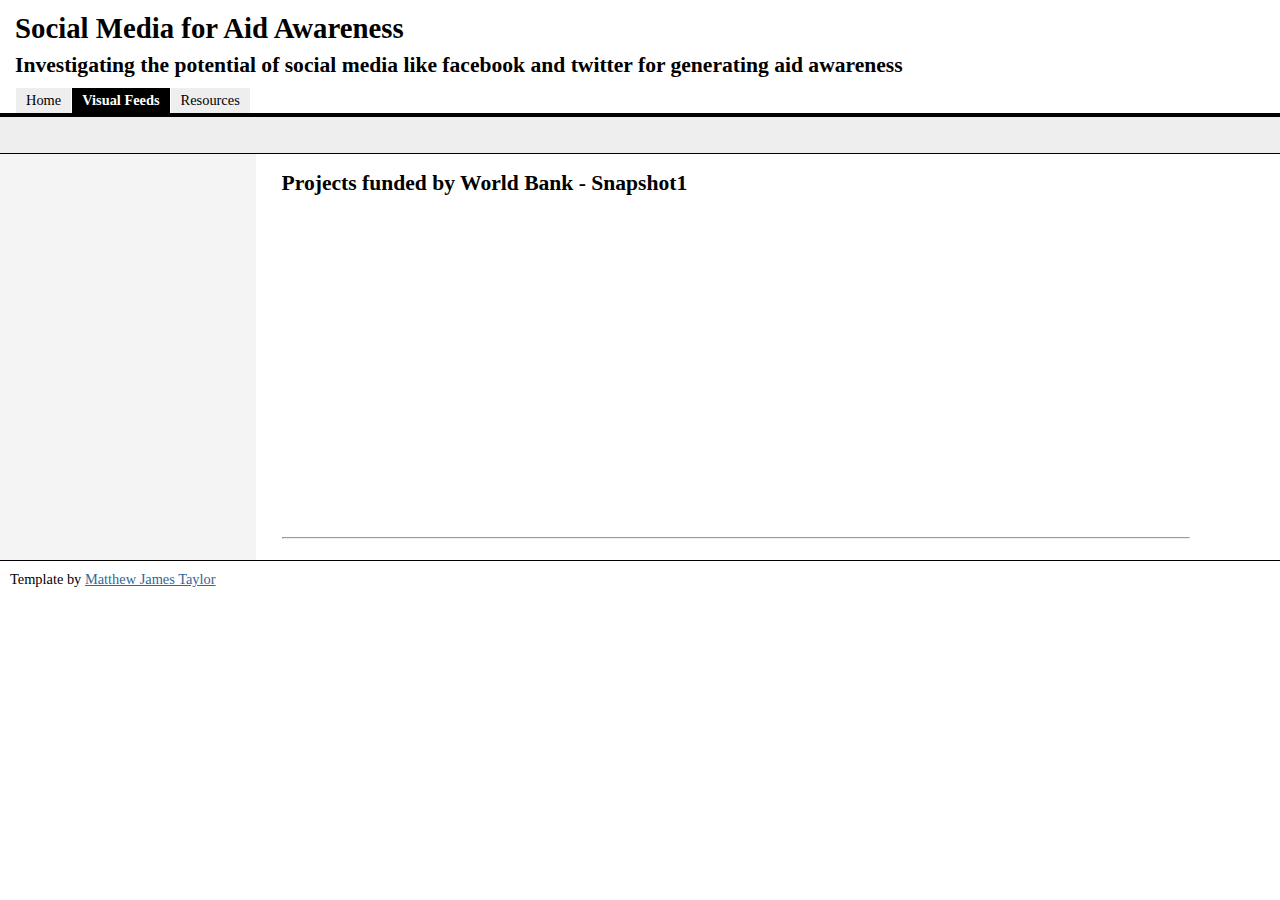
==== war/visualFeed.html @ bab40dc2 "Initialized repo" ====
<!DOCTYPE html PUBLIC "-//W3C//DTD XHTML 1.0 Strict//EN" "http://www.w3.org/TR/xhtml1/DTD/xhtml1-strict.dtd">
<html xmlns="http://www.w3.org/1999/xhtml" xml:lang="en"
      xmlns:og="http://ogp.me/ns#"
      xmlns:fb="https://www.facebook.com/2008/fbml">
<head>
	<title>Social Media for Aid Awareness</title>
  <meta property="og:title" content="Social Media for Aid Awareness" />
  <meta property="og:type" content="non_profit" />
  <meta property="og:url" content="http://smat-demo.appspot.com/visualFeed.html" />
  <meta property="og:description" content="Generating foriegn aid awareness using social media."/>
  <meta property="og:image" content="http://smat-demo.appspot.com/logo.png" />
  <meta property="og:site_name" content="http://smat-demo.appspot.com/" />
  <!-- <meta property="fb:admins" content="1497054536" /> -->
  <meta property="fb:app_id" content="136391509783212" />


	<link rel="shortcut icon" href="/logo.png" type="image/png" />
	<link rel="stylesheet" type="text/css" href="screen.css" media="screen" />

  <script type="text/javascript" src="https://apis.google.com/js/plusone.js"></script>
</head>
<body>

<div id="header">
	<h1>Social Media for Aid Awareness</h1>
	<h2>Investigating the potential of social media like facebook and twitter for generating aid awareness</h2>
	<ul>
		<li><a href="index.html">Home<span></span></a></li>
		<li><a href="visualFeed.html" class="active">Visual Feeds<span></span></a></li>
		<li><a href="resources.html">Resources<span></span></a></li>
	</ul>
	<p id="layoutdims">
    <iframe allowtransparency="true" 
            frameborder="0" 
            scrolling="no"
            src="http://platform.twitter.com/widgets/follow_button.html?screen_name=NepalAid"
            style="width:200px; height:20px;"></iframe>
  </p>
</div>

<div class="colmask leftmenu">
	<div class="colleft">
		<div class="col1">

			<!-- Column 1 start -->

      <!-- Feed 1 -->
      <div>
        <h2>Projects funded by World Bank - Snapshot1</h2>

        <div class="chart-1">
            <iframe width="400" height="325" frameborder="0" scrolling="no" marginwidth="0" marginheight="0" src="http://www.google.com/publicdata/embed?ds=z3ikuqdjllkmqh_&amp;ctype=l&amp;strail=false&amp;nselm=h&amp;met_y=aid&amp;rdim=project&amp;ctype=l&amp;strail=false&amp;nselm=h&amp;met_y=aid&amp;scale_y=log&amp;ind_y=false&amp;rdim=project&amp;idim=project:Telecommunications+Project+(05):Project+for+Agriculture+Commercialization+and+Trade+(PACT):Poverty+Alleviation+Fund+II:Poverty+Alleviation+Fund+Project:NP+Power+Add+Financing:NP:+Road+Sector+Development+Project-AF:Irrigation+%26+Water+Resources+Management+Supplemental&amp;ifdim=project&amp;tstart=554840100000&amp;tend=1312222500000&amp;hl=en&amp;dl=en&amp;icfg&amp;uniSize=0.035&amp;iconSize=0.5"></iframe>
       </div>

      <div class="fb-like-comment">
        <div id="fb-root"></div>
        <script src="http://connect.facebook.net/en_US/all.js#appId=136391509783212&amp;xfbml=1"></script><fb:like href="http://smat-demo.appspot.com/visualFeed.html" send="false" width="450" show_faces="true" font=""></fb:like>
       </div>

        <div class="fb-comment">
          <div id="fb-root"></div>
            <script src="http://connect.facebook.net/en_US/all.js#xfbml=1"></script><fb:comments href="http://smat-demo.appspot.com/" num_posts="2" width="500"></fb:comments>
        </div>
        <hr/>
      </div>
      <!-- End Feed 1 -->

 			<!-- Column 1 end -->
	</div>

		<div class="col2">
			<!-- Column 2 start -->
      <div style="margin:1px;">
        <script src="http://widgets.twimg.com/j/2/widget.js"></script>
          <script>
              new TWTR.Widget({
              version: 2,
              type: 'search',
              search: 'nepalaid',
              interval: 6000,
              title:'',
              subject:'',
              width: 240,
              height: 200,
              theme: {
                shell: {
                background: '#F4F4F4',
                color: '#359'
              },
              tweets: {
                background: '#ffffff',
                color: '#000000',
                links: '#360'
              }
            },
            features: {
            scrollbar: true,
            loop: false,
            live: true,
            hashtags: true,
            timestamp: true,
            avatars: false,
            behavior: 'all'
            }
          }).render().start();
        </script>
      </div>
    	<!-- Column 2 end -->
		</div>
	</div>
</div>

<div id="footer">
	<p>Template by <a href="http://matthewjamestaylor.com/blog/perfect-2-column-left-menu.htm">Matthew James Taylor</a></p>
</div>

</body>
</html>
---- war/screen.css ----
body {
	margin:0;
	padding:0;
	border:0;			/* This removes the border around the viewport in old versions of IE */
	width:100%;
	background:#fff;
	min-width:600px;    	/* Minimum width of layout - remove line if not required */
					/* The min-width property does not work in old versions of Internet Explorer */
	font-size:90%;
}
a {
	color:#369;
}
a:hover {
	color:#fff;
	background:#369;
	text-decoration:none;
}
h1, h2, h3 {
	margin:.8em 0 .2em 0;
	padding:0;
}
p {
	margin:.4em 0 .8em 0;
	padding:0;
}
img {
	margin:10px 0 5px;
}
#ads img {
	display:block;
	padding-top:10px;
}

/* Header styles */
#header {
	clear:both;
	float:left;
	width:100%;
}
#header {
	border-bottom:1px solid #000;
}
#header p,
#header h1,
#header h2 {
	padding:.4em 15px 0 15px;
	margin:0;
}
#header ul {
	clear:left;
	float:left;
	width:100%;
	list-style:none;
	margin:10px 0 0 0;
	padding:0;
}
#header ul li {
	display:inline;
	list-style:none;
	margin:0;
	padding:0;
}
#header ul li a {
	display:block;
	float:left;
	margin:0 0 0 1px;
	padding:3px 10px;
	text-align:center;
	background:#eee;
	color:#000;
	text-decoration:none;
	position:relative;
	left:15px;
	line-height:1.3em;
}
#header ul li a:hover {
	background:#369;
	color:#fff;
}
#header ul li a.active,
#header ul li a.active:hover {
	color:#fff;
	background:#000;
	font-weight:bold;
}
#header ul li a span {
	display:block;
}
/* 'widths' sub menu */
#layoutdims {
	clear:both;
	background:#eee;
	border-top:4px solid #000;
	margin:0;
	padding:6px 15px !important;
	text-align:right;
}
/* column container */
.colmask {
	position:relative;	/* This fixes the IE7 overflow hidden bug */
	clear:both;
	float:left;
	width:100%;			/* width of whole page */
	overflow:hidden;		/* This chops off any overhanging divs */
}
/* common column settings */
.colright,
.colmid,
.colleft {
	float:left;
	width:100%;
	position:relative;
}
.col1,
.col2,
.col3 {
	float:left;
	position:relative;
	padding:0 0 1em 0;
	overflow:hidden;
}
/* 2 Column (left menu) settings */
.leftmenu {
	background:#fff;		/* right column background colour */
}
.leftmenu .colleft {
	right:80%;			/* right column width */
	background:#f4f4f4;	/* left column background colour */
}
.leftmenu .col1 {
	width:71%;			/* right column content width */
	left:102%;			/* 100% plus left column left padding */
}
.leftmenu .col2 {
	width:21%;			/* left column content width (column width minus left and right padding) */
	left:9.5%;			/* (right column left and right padding) plus (left column left padding) */
}
/* Footer styles */
#footer {
	clear:both;
	float:left;
	width:100%;
	border-top:1px solid #000;
}
#footer p {
	padding:10px;
	margin:0;
}
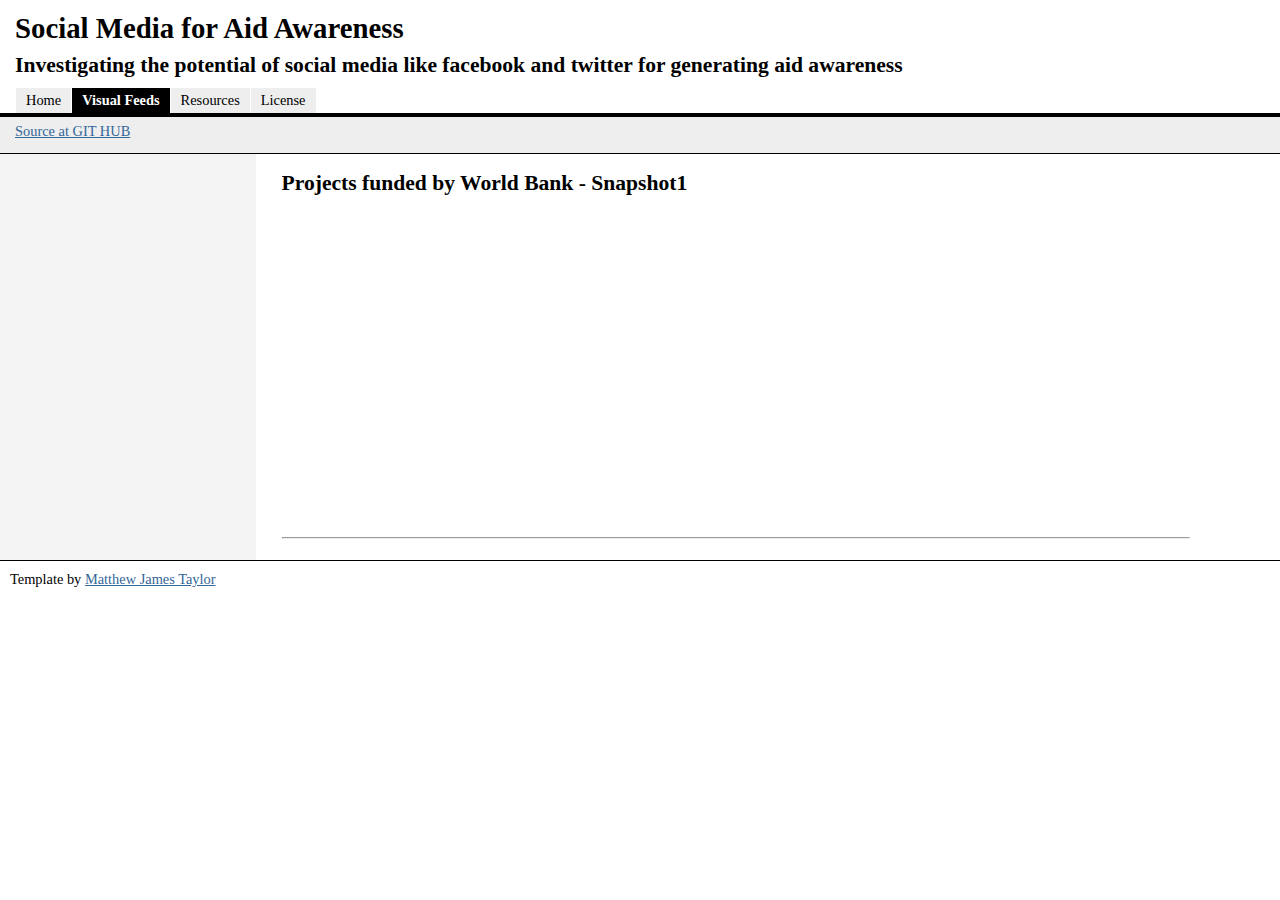
==== commit 9423da5a: "Updated LICENSE." ====
--- a/war/visualFeed.html
+++ b/war/visualFeed.html
@@ -28,8 +28,10 @@
 		<li><a href="index.html">Home<span></span></a></li>
 		<li><a href="visualFeed.html" class="active">Visual Feeds<span></span></a></li>
 		<li><a href="resources.html">Resources<span></span></a></li>
+		<li><a href="license.html">License<span></span></a></li>
 	</ul>
 	<p id="layoutdims">
+    <a href="https://github.com/hemantasapkota/social-media-for-aid-awareness" style="float:left;">Source at GIT HUB</a>
     <iframe allowtransparency="true" 
             frameborder="0" 
             scrolling="no"
